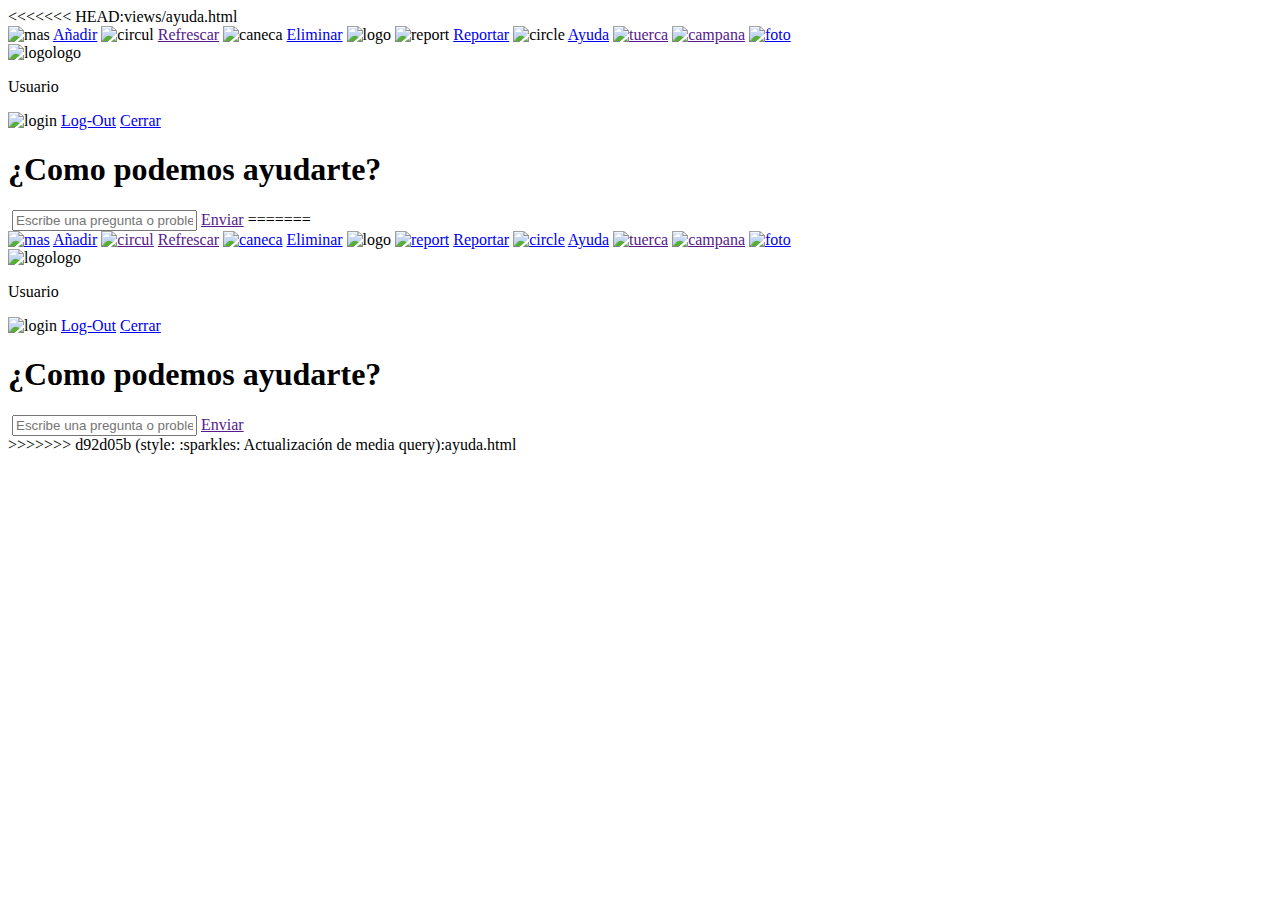
==== views/ayuda.html @ 4b8e9e5f "feat: :bricks: Estructura de la carpeta views" ====
<<<<<<< HEAD:views/ayuda.html
<!DOCTYPE html>
<html lang="en">
<head>
    <meta charset="UTF-8">
    <meta name="viewport" content="width=device-width, initial-scale=1.0">
    <title>Ayuda</title>
    <link rel="stylesheet" href="ayuda.css">
</head>
<body>
    <div class="flex-conteiner">
        <img src="./imagenes/Group 7@2x.png" alt="mas" class="mas">
        <a href="añadir.html" class="Añadir">Añadir</a>
        <img src="./imagenes/Icon open-reload@2x.png" alt="circul" class="circul">
        <a href="" class="Añadir">Refrescar</a>
        <img src="./imagenes/Icon material-delete-forever@2x.png" alt="caneca" class="caneca">
        <a href="eliminar.html" class="Añadir">Eliminar</a>
        <img src="./imagenes/kario sin kairo@2x.png" alt="logo" class="logo">
        <img src="./imagenes/Icon material-bug-report@2x.png" alt="report" class="report">
        <a href="/Repostes.html" class="Añadir">Reportar</a>
        <img src="./imagenes/Icon ionic-ios-help-circle@2x.png" alt="circle" class="circle">
        <a href="ayuda.html" class="Añadir">Ayuda</a>
        <a href=""><img src="./imagenes/Icon ionic-ios-settings@2x.png" alt="tuerca" class="tuerca"></a>
        <a href=""><img src="./imagenes/Icon material-notifications-active@2x.png" alt="campana" class="campana"></a>
        <a href="#cuadroSobrepuesto"><img src="./imagenes/Welcome_to_FigJam__1_-removebg-preview.png" alt="foto" class="foto"></a>
    </div>
    <div class="linea"></div>
    <div id="cuadroSobrepuesto">
        <div id="contenidoCuadro">
          <img src="./imagenes/Welcome_to_FigJam__1_-removebg-preview.png" alt="logologo" class="logologo">
          <p class="usuario">Usuario</p>
          <img src="./imagenes/icons8-salida-50.png" alt="login" class="login">
          <a href="Index.html" class="logout">Log-Out</a>
          <a href="#" id="cerrarCuadro" class="cerrar">Cerrar</a>
        </div>
      </div>
      <h1 class="como">¿Como podemos ayudarte?</h1>
    <img src="./imagenes/sWelcome_to_FigJam__1_-removebg-preview.png" alt="" class="lupa">
    <input type="text" name="pregunta" id="pregunta" placeholder="Escribe una pregunta o problema" class="pregunta2">
    <a href="" class="enviar">Enviar</a>
   
</body>
=======
<!DOCTYPE html>
<html lang="en">
<head>
    <meta charset="UTF-8">
    <meta name="viewport" content="width=device-width, initial-scale=1.0">
    <title>Ayuda</title>
    <link rel="stylesheet" href="ayuda.css">
</head>
<body>
    <div class="flex-conteiner">
      <a href="añadir.html"><img src="./imagenes/Group 7@2x.png" alt="mas" class="mas"></a>
      <a href="añadir.html" class="Añadir">Añadir</a>
      <a href=""><img src="./imagenes/Icon open-reload@2x.png" alt="circul" class="circul"></a>
      <a href="" class="Añadir">Refrescar</a>
      <a href="eliminar.html"><img src="./imagenes/Icon material-delete-forever@2x.png" alt="caneca" class="caneca"></a>
      <a href="eliminar.html" class="Añadir">Eliminar</a>
      <img src="./imagenes/kario sin kairo@2x.png" alt="logo" class="logo">
      <a href="Repostes.html"><img src="./imagenes/Icon material-bug-report@2x.png" alt="report" class="report"></a>
      <a href="Repostes.html" class="Añadir">Reportar</a>
      <a href="ayuda.html"><img src="./imagenes/Icon ionic-ios-help-circle@2x.png" alt="circle" class="circle"></a>
      <a href="ayuda.html" class="Añadir">Ayuda</a>
      <a href=""><img src="./imagenes/Icon ionic-ios-settings@2x.png" alt="tuerca" class="tuerca"></a>
      <a href=""><img src="./imagenes/Icon material-notifications-active@2x.png" alt="campana" class="campana"></a>
      <a href="#cuadroSobrepuesto"><img src="./imagenes/Welcome_to_FigJam__1_-removebg-preview.png" alt="foto" class="foto"></a>
    </div>
    <div class="linea"></div>
    <div id="cuadroSobrepuesto">
        <div id="contenidoCuadro">
          <img src="./imagenes/Welcome_to_FigJam__1_-removebg-preview.png" alt="logologo" class="logologo">
          <p class="usuario">Usuario</p>
          <img src="./imagenes/icons8-salida-50.png" alt="login" class="login">
          <a href="Index.html" class="logout">Log-Out</a>
          <a href="#" id="cerrarCuadro" class="cerrar">Cerrar</a>
        </div>
      </div>
      <h1 class="como">¿Como podemos ayudarte?</h1>
    <img src="./imagenes/sWelcome_to_FigJam__1_-removebg-preview.png" alt="" class="lupa">
    <input type="text" name="pregunta" id="pregunta" placeholder="Escribe una pregunta o problema" class="pregunta2">
    <a href="" class="enviar">Enviar</a>
    <div><a href="menu.html"><img src="./imagenes/kario sin kairo@2x.png" alt="" class="medialogo"></a></div>
   
</body>
>>>>>>> d92d05b (style: :sparkles: Actualización de media query):ayuda.html
</html>
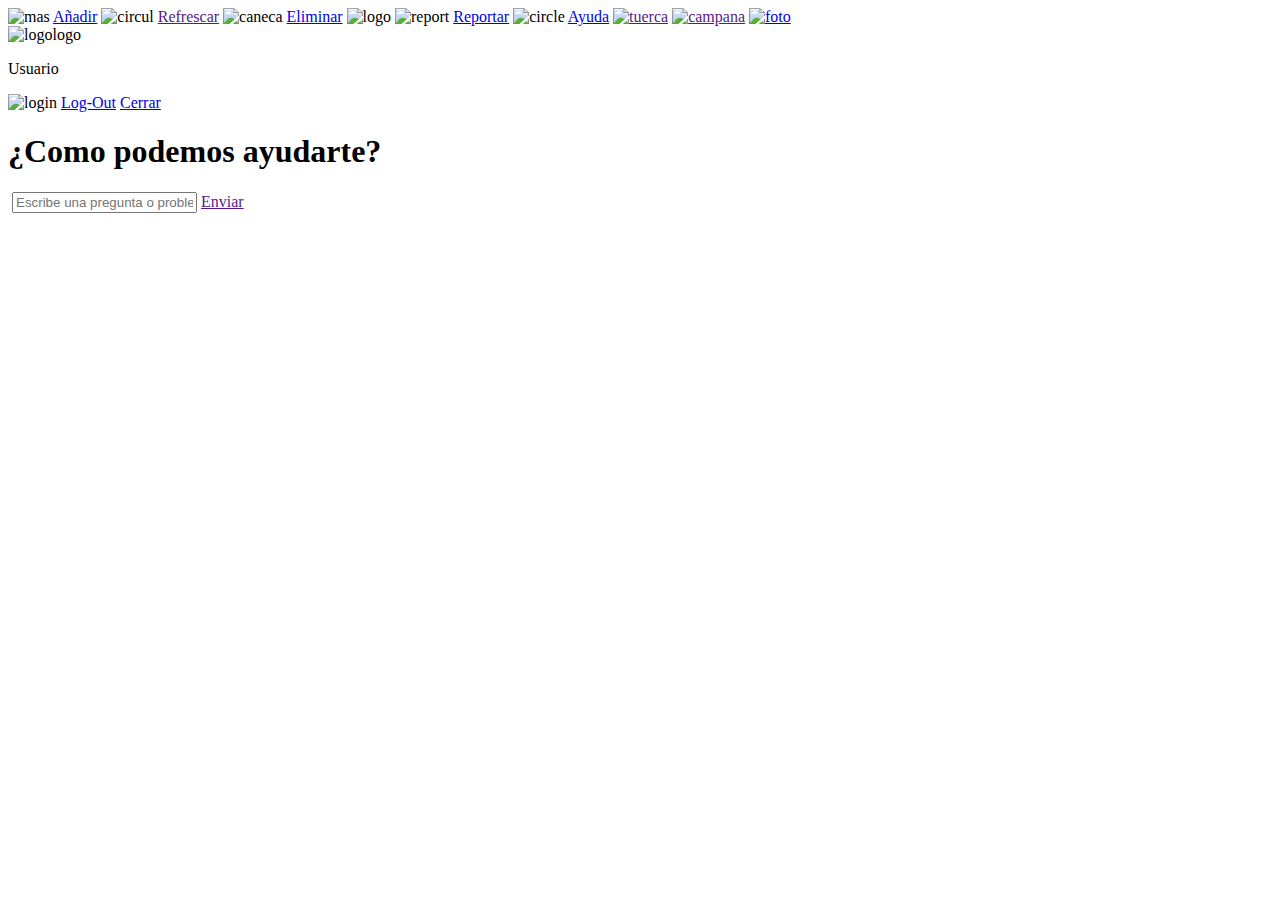
==== commit c8f467de: "style :art: Actualizacion media query de inicio" ====
--- a/views/ayuda.html
+++ b/views/ayuda.html
@@ -1,4 +1,3 @@
-<<<<<<< HEAD:views/ayuda.html
 <!DOCTYPE html>
 <html lang="en">
 <head>
@@ -40,48 +39,4 @@
     <a href="" class="enviar">Enviar</a>
    
 </body>
-=======
-<!DOCTYPE html>
-<html lang="en">
-<head>
-    <meta charset="UTF-8">
-    <meta name="viewport" content="width=device-width, initial-scale=1.0">
-    <title>Ayuda</title>
-    <link rel="stylesheet" href="ayuda.css">
-</head>
-<body>
-    <div class="flex-conteiner">
-      <a href="añadir.html"><img src="./imagenes/Group 7@2x.png" alt="mas" class="mas"></a>
-      <a href="añadir.html" class="Añadir">Añadir</a>
-      <a href=""><img src="./imagenes/Icon open-reload@2x.png" alt="circul" class="circul"></a>
-      <a href="" class="Añadir">Refrescar</a>
-      <a href="eliminar.html"><img src="./imagenes/Icon material-delete-forever@2x.png" alt="caneca" class="caneca"></a>
-      <a href="eliminar.html" class="Añadir">Eliminar</a>
-      <img src="./imagenes/kario sin kairo@2x.png" alt="logo" class="logo">
-      <a href="Repostes.html"><img src="./imagenes/Icon material-bug-report@2x.png" alt="report" class="report"></a>
-      <a href="Repostes.html" class="Añadir">Reportar</a>
-      <a href="ayuda.html"><img src="./imagenes/Icon ionic-ios-help-circle@2x.png" alt="circle" class="circle"></a>
-      <a href="ayuda.html" class="Añadir">Ayuda</a>
-      <a href=""><img src="./imagenes/Icon ionic-ios-settings@2x.png" alt="tuerca" class="tuerca"></a>
-      <a href=""><img src="./imagenes/Icon material-notifications-active@2x.png" alt="campana" class="campana"></a>
-      <a href="#cuadroSobrepuesto"><img src="./imagenes/Welcome_to_FigJam__1_-removebg-preview.png" alt="foto" class="foto"></a>
-    </div>
-    <div class="linea"></div>
-    <div id="cuadroSobrepuesto">
-        <div id="contenidoCuadro">
-          <img src="./imagenes/Welcome_to_FigJam__1_-removebg-preview.png" alt="logologo" class="logologo">
-          <p class="usuario">Usuario</p>
-          <img src="./imagenes/icons8-salida-50.png" alt="login" class="login">
-          <a href="Index.html" class="logout">Log-Out</a>
-          <a href="#" id="cerrarCuadro" class="cerrar">Cerrar</a>
-        </div>
-      </div>
-      <h1 class="como">¿Como podemos ayudarte?</h1>
-    <img src="./imagenes/sWelcome_to_FigJam__1_-removebg-preview.png" alt="" class="lupa">
-    <input type="text" name="pregunta" id="pregunta" placeholder="Escribe una pregunta o problema" class="pregunta2">
-    <a href="" class="enviar">Enviar</a>
-    <div><a href="menu.html"><img src="./imagenes/kario sin kairo@2x.png" alt="" class="medialogo"></a></div>
-   
-</body>
->>>>>>> d92d05b (style: :sparkles: Actualización de media query):ayuda.html
 </html>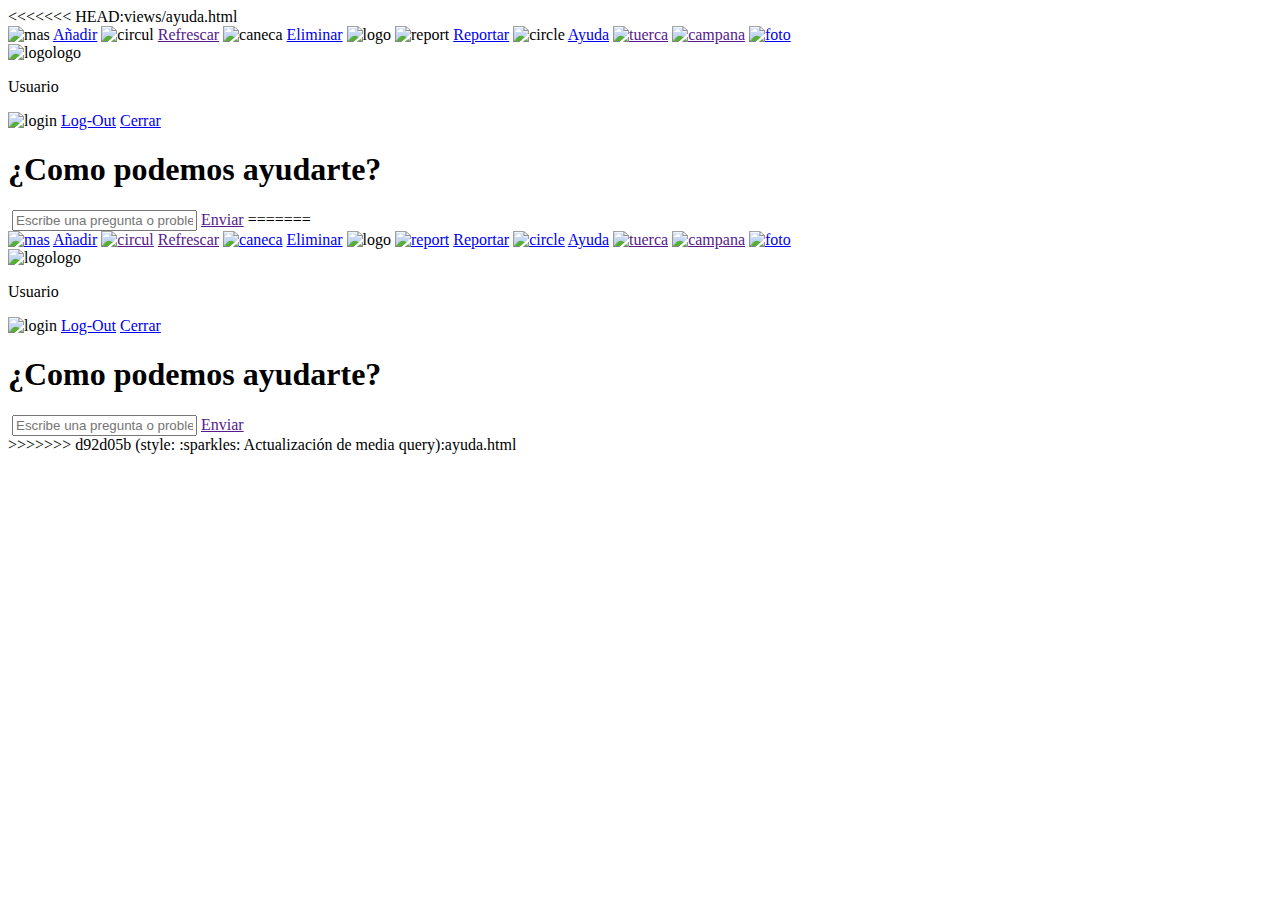
==== commit 7612fce4: "style: :sparkles: Actualización de media query" ====
--- a/views/ayuda.html
+++ b/views/ayuda.html
@@ -1,3 +1,4 @@
+<<<<<<< HEAD:views/ayuda.html
 <!DOCTYPE html>
 <html lang="en">
 <head>
@@ -39,4 +40,48 @@
     <a href="" class="enviar">Enviar</a>
    
 </body>
+=======
+<!DOCTYPE html>
+<html lang="en">
+<head>
+    <meta charset="UTF-8">
+    <meta name="viewport" content="width=device-width, initial-scale=1.0">
+    <title>Ayuda</title>
+    <link rel="stylesheet" href="ayuda.css">
+</head>
+<body>
+    <div class="flex-conteiner">
+      <a href="añadir.html"><img src="./imagenes/Group 7@2x.png" alt="mas" class="mas"></a>
+      <a href="añadir.html" class="Añadir">Añadir</a>
+      <a href=""><img src="./imagenes/Icon open-reload@2x.png" alt="circul" class="circul"></a>
+      <a href="" class="Añadir">Refrescar</a>
+      <a href="eliminar.html"><img src="./imagenes/Icon material-delete-forever@2x.png" alt="caneca" class="caneca"></a>
+      <a href="eliminar.html" class="Añadir">Eliminar</a>
+      <img src="./imagenes/kario sin kairo@2x.png" alt="logo" class="logo">
+      <a href="Repostes.html"><img src="./imagenes/Icon material-bug-report@2x.png" alt="report" class="report"></a>
+      <a href="Repostes.html" class="Añadir">Reportar</a>
+      <a href="ayuda.html"><img src="./imagenes/Icon ionic-ios-help-circle@2x.png" alt="circle" class="circle"></a>
+      <a href="ayuda.html" class="Añadir">Ayuda</a>
+      <a href=""><img src="./imagenes/Icon ionic-ios-settings@2x.png" alt="tuerca" class="tuerca"></a>
+      <a href=""><img src="./imagenes/Icon material-notifications-active@2x.png" alt="campana" class="campana"></a>
+      <a href="#cuadroSobrepuesto"><img src="./imagenes/Welcome_to_FigJam__1_-removebg-preview.png" alt="foto" class="foto"></a>
+    </div>
+    <div class="linea"></div>
+    <div id="cuadroSobrepuesto">
+        <div id="contenidoCuadro">
+          <img src="./imagenes/Welcome_to_FigJam__1_-removebg-preview.png" alt="logologo" class="logologo">
+          <p class="usuario">Usuario</p>
+          <img src="./imagenes/icons8-salida-50.png" alt="login" class="login">
+          <a href="Index.html" class="logout">Log-Out</a>
+          <a href="#" id="cerrarCuadro" class="cerrar">Cerrar</a>
+        </div>
+      </div>
+      <h1 class="como">¿Como podemos ayudarte?</h1>
+    <img src="./imagenes/sWelcome_to_FigJam__1_-removebg-preview.png" alt="" class="lupa">
+    <input type="text" name="pregunta" id="pregunta" placeholder="Escribe una pregunta o problema" class="pregunta2">
+    <a href="" class="enviar">Enviar</a>
+    <div><a href="menu.html"><img src="./imagenes/kario sin kairo@2x.png" alt="" class="medialogo"></a></div>
+   
+</body>
+>>>>>>> d92d05b (style: :sparkles: Actualización de media query):ayuda.html
 </html>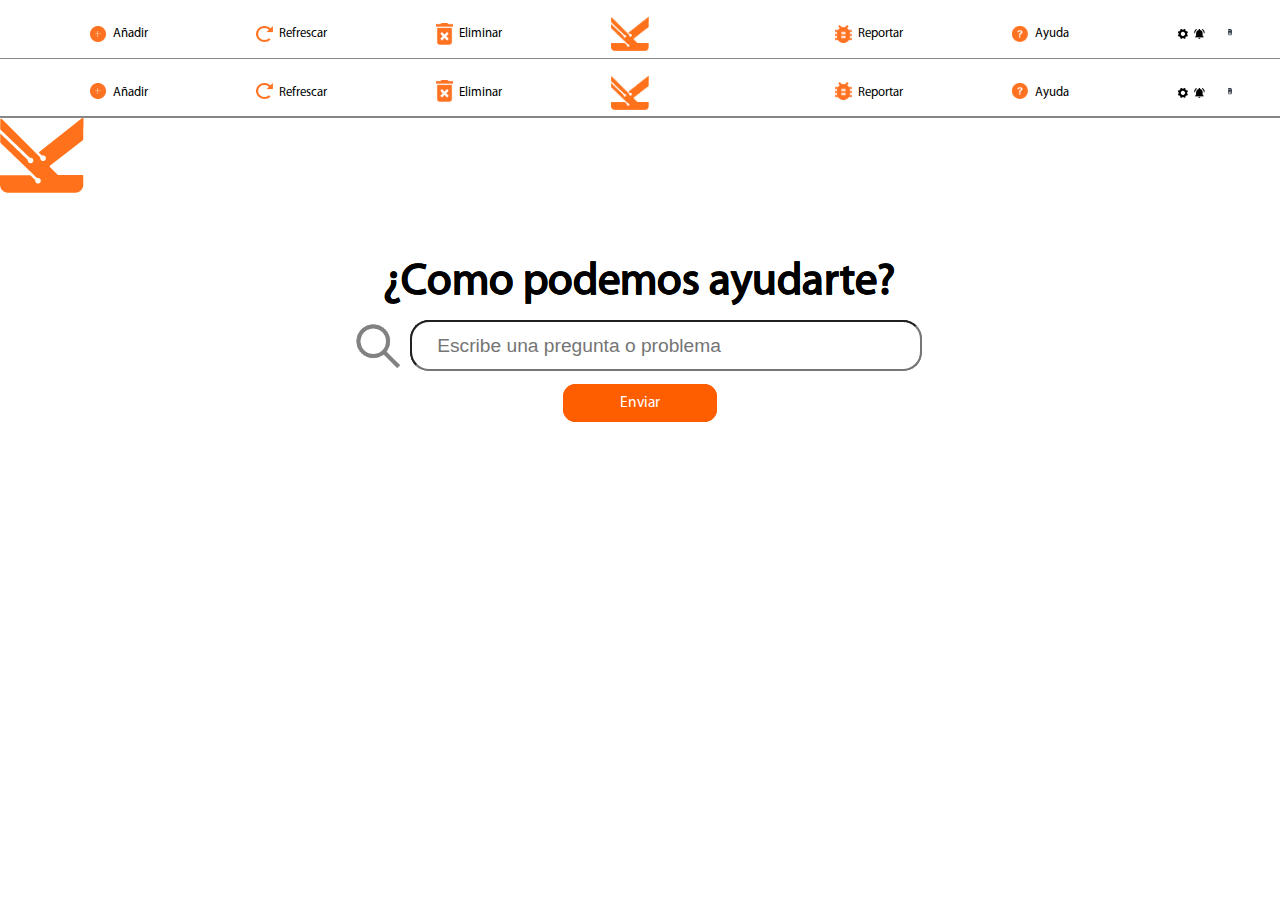
==== commit 676eae2e: "chore: :bookmark: Web terminada" ====
--- a/views/ayuda.html
+++ b/views/ayuda.html
@@ -1,4 +1,44 @@
-<<<<<<< HEAD:views/ayuda.html
+<!DOCTYPE html>
+<html lang="en">
+<head>
+    <meta charset="UTF-8">
+    <meta name="viewport" content="width=device-width, initial-scale=1.0">
+    <title>Ayuda</title>
+    <link rel="stylesheet" href="../css/ayuda.css">
+</head>
+<body>
+    <div class="flex-conteiner">
+        <img src="../storage/img/Group 7@2x.png" alt="mas" class="mas">
+        <a href="añadir.html" class="Añadir">Añadir</a>
+        <img src="../storage/img/Icon open-reload@2x.png" alt="circul" class="circul">
+        <a href="" class="Añadir">Refrescar</a>
+        <img src="../storage/img/Icon material-delete-forever@2x.png" alt="caneca" class="caneca">
+        <a href="eliminar.html" class="Añadir">Eliminar</a>
+        <img src="../storage/img/kario sin kairo@2x.png" alt="logo" class="logo">
+        <img src="../storage/img/Icon material-bug-report@2x.png" alt="report" class="report">
+        <a href="/Repostes.html" class="Añadir">Reportar</a>
+        <img src="../storage/img/Icon ionic-ios-help-circle@2x.png" alt="circle" class="circle">
+        <a href="ayuda.html" class="Añadir">Ayuda</a>
+        <a href=""><img src="../storage/img/Icon ionic-ios-settings@2x.png" alt="tuerca" class="tuerca"></a>
+        <a href=""><img src="../storage/img/Icon material-notifications-active@2x.png" alt="campana" class="campana"></a>
+        <a href="#cuadroSobrepuesto"><img src="../storage/img/Welcome_to_FigJam__1_-removebg-preview.png" alt="foto" class="foto"></a>
+    </div>
+    <div class="linea"></div>
+    <div id="cuadroSobrepuesto">
+        <div id="contenidoCuadro">
+          <img src="../storage/img/Welcome_to_FigJam__1_-removebg-preview.png" alt="logologo" class="logologo">
+          <p class="usuario">Usuario</p>
+          <img src="../storage/img/icons8-salida-50.png" alt="login" class="login">
+          <a href="Index.html" class="logout">Log-Out</a>
+          <a href="#" id="cerrarCuadro" class="cerrar">Cerrar</a>
+        </div>
+      </div>
+      <h1 class="como">¿Como podemos ayudarte?</h1>
+    <img src="../storage/img/sWelcome_to_FigJam__1_-removebg-preview.png" alt="" class="lupa">
+    <input type="text" name="pregunta" id="pregunta" placeholder="Escribe una pregunta o problema" class="pregunta2">
+    <a href="" class="enviar">Enviar</a>
+   
+</body>
 <!DOCTYPE html>
 <html lang="en">
 <head>
@@ -9,79 +49,36 @@
 </head>
 <body>
     <div class="flex-conteiner">
-        <img src="./imagenes/Group 7@2x.png" alt="mas" class="mas">
-        <a href="añadir.html" class="Añadir">Añadir</a>
-        <img src="./imagenes/Icon open-reload@2x.png" alt="circul" class="circul">
-        <a href="" class="Añadir">Refrescar</a>
-        <img src="./imagenes/Icon material-delete-forever@2x.png" alt="caneca" class="caneca">
-        <a href="eliminar.html" class="Añadir">Eliminar</a>
-        <img src="./imagenes/kario sin kairo@2x.png" alt="logo" class="logo">
-        <img src="./imagenes/Icon material-bug-report@2x.png" alt="report" class="report">
-        <a href="/Repostes.html" class="Añadir">Reportar</a>
-        <img src="./imagenes/Icon ionic-ios-help-circle@2x.png" alt="circle" class="circle">
-        <a href="ayuda.html" class="Añadir">Ayuda</a>
-        <a href=""><img src="./imagenes/Icon ionic-ios-settings@2x.png" alt="tuerca" class="tuerca"></a>
-        <a href=""><img src="./imagenes/Icon material-notifications-active@2x.png" alt="campana" class="campana"></a>
-        <a href="#cuadroSobrepuesto"><img src="./imagenes/Welcome_to_FigJam__1_-removebg-preview.png" alt="foto" class="foto"></a>
+      <a href="añadir.html"><img src="../storage/img/Group 7@2x.png" alt="mas" class="mas"></a>
+      <a href="añadir.html" class="Añadir">Añadir</a>
+      <a href=""><img src="../storage/img/Icon open-reload@2x.png" alt="circul" class="circul"></a>
+      <a href="" class="Añadir">Refrescar</a>
+      <a href="eliminar.html"><img src="../storage/img/Icon material-delete-forever@2x.png" alt="caneca" class="caneca"></a>
+      <a href="eliminar.html" class="Añadir">Eliminar</a>
+      <img src="../storage/img/kario sin kairo@2x.png" alt="logo" class="logo">
+      <a href="Repostes.html"><img src="../storage/img/Icon material-bug-report@2x.png" alt="report" class="report"></a>
+      <a href="Repostes.html" class="Añadir">Reportar</a>
+      <a href="ayuda.html"><img src="../storage/img/Icon ionic-ios-help-circle@2x.png" alt="circle" class="circle"></a>
+      <a href="ayuda.html" class="Añadir">Ayuda</a>
+      <a href=""><img src="../storage/img/Icon ionic-ios-settings@2x.png" alt="tuerca" class="tuerca"></a>
+      <a href=""><img src="../storage/img/Icon material-notifications-active@2x.png" alt="campana" class="campana"></a>
+      <a href="#cuadroSobrepuesto"><img src="../storage/img/Welcome_to_FigJam__1_-removebg-preview.png" alt="foto" class="foto"></a>
     </div>
     <div class="linea"></div>
     <div id="cuadroSobrepuesto">
         <div id="contenidoCuadro">
-          <img src="./imagenes/Welcome_to_FigJam__1_-removebg-preview.png" alt="logologo" class="logologo">
+          <img src="../storage/img/Welcome_to_FigJam__1_-removebg-preview.png" alt="logologo" class="logologo">
           <p class="usuario">Usuario</p>
-          <img src="./imagenes/icons8-salida-50.png" alt="login" class="login">
+          <img src="../storage/img/icons8-salida-50.png" alt="login" class="login">
           <a href="Index.html" class="logout">Log-Out</a>
           <a href="#" id="cerrarCuadro" class="cerrar">Cerrar</a>
         </div>
       </div>
       <h1 class="como">¿Como podemos ayudarte?</h1>
-    <img src="./imagenes/sWelcome_to_FigJam__1_-removebg-preview.png" alt="" class="lupa">
+    <img src="../storage/img/sWelcome_to_FigJam__1_-removebg-preview.png" alt="" class="lupa">
     <input type="text" name="pregunta" id="pregunta" placeholder="Escribe una pregunta o problema" class="pregunta2">
     <a href="" class="enviar">Enviar</a>
+    <div><a href="menu.html"><img src="../storage/img/kario sin kairo@2x.png" alt="" class="medialogo"></a></div>
    
 </body>
-=======
-<!DOCTYPE html>
-<html lang="en">
-<head>
-    <meta charset="UTF-8">
-    <meta name="viewport" content="width=device-width, initial-scale=1.0">
-    <title>Ayuda</title>
-    <link rel="stylesheet" href="ayuda.css">
-</head>
-<body>
-    <div class="flex-conteiner">
-      <a href="añadir.html"><img src="./imagenes/Group 7@2x.png" alt="mas" class="mas"></a>
-      <a href="añadir.html" class="Añadir">Añadir</a>
-      <a href=""><img src="./imagenes/Icon open-reload@2x.png" alt="circul" class="circul"></a>
-      <a href="" class="Añadir">Refrescar</a>
-      <a href="eliminar.html"><img src="./imagenes/Icon material-delete-forever@2x.png" alt="caneca" class="caneca"></a>
-      <a href="eliminar.html" class="Añadir">Eliminar</a>
-      <img src="./imagenes/kario sin kairo@2x.png" alt="logo" class="logo">
-      <a href="Repostes.html"><img src="./imagenes/Icon material-bug-report@2x.png" alt="report" class="report"></a>
-      <a href="Repostes.html" class="Añadir">Reportar</a>
-      <a href="ayuda.html"><img src="./imagenes/Icon ionic-ios-help-circle@2x.png" alt="circle" class="circle"></a>
-      <a href="ayuda.html" class="Añadir">Ayuda</a>
-      <a href=""><img src="./imagenes/Icon ionic-ios-settings@2x.png" alt="tuerca" class="tuerca"></a>
-      <a href=""><img src="./imagenes/Icon material-notifications-active@2x.png" alt="campana" class="campana"></a>
-      <a href="#cuadroSobrepuesto"><img src="./imagenes/Welcome_to_FigJam__1_-removebg-preview.png" alt="foto" class="foto"></a>
-    </div>
-    <div class="linea"></div>
-    <div id="cuadroSobrepuesto">
-        <div id="contenidoCuadro">
-          <img src="./imagenes/Welcome_to_FigJam__1_-removebg-preview.png" alt="logologo" class="logologo">
-          <p class="usuario">Usuario</p>
-          <img src="./imagenes/icons8-salida-50.png" alt="login" class="login">
-          <a href="Index.html" class="logout">Log-Out</a>
-          <a href="#" id="cerrarCuadro" class="cerrar">Cerrar</a>
-        </div>
-      </div>
-      <h1 class="como">¿Como podemos ayudarte?</h1>
-    <img src="./imagenes/sWelcome_to_FigJam__1_-removebg-preview.png" alt="" class="lupa">
-    <input type="text" name="pregunta" id="pregunta" placeholder="Escribe una pregunta o problema" class="pregunta2">
-    <a href="" class="enviar">Enviar</a>
-    <div><a href="menu.html"><img src="./imagenes/kario sin kairo@2x.png" alt="" class="medialogo"></a></div>
-   
-</body>
->>>>>>> d92d05b (style: :sparkles: Actualización de media query):ayuda.html
 </html>--- a/css/ayuda.css
+++ b/css/ayuda.css
@@ -0,0 +1,775 @@
+@font-face {
+    font-family: 'Myriad pro, regular';
+    src: url(../storage/font/Myriad\ Pro\ Regular.ttf);
+}
+*{
+    margin: 0;
+    padding: 0;
+    box-sizing: border-box;
+}
+body{
+    display: inline-block;
+}
+.flex-conteiner{
+    position: absolute;
+    display: flex;
+    justify-content: center;
+    align-items: center;
+    margin-top: 1vi;
+}
+
+.mas{
+    margin-left: 7vi;
+    width: 1.3vi;
+}
+.Añadir{
+    text-decoration: none;
+    color: black;
+    margin-left: 0.5vi;
+    font-size: 1vi;
+    font-family: 'Myriad pro, regular';
+}
+.circul{
+    margin-left: 8.5vi;
+    width: 1.3vi;
+}
+.caneca{
+    margin-left: 8.5vi;
+    width: 1.3vi;
+}
+.logo{
+    margin-left: 8.5vi;
+    width: 3vi;
+}
+.report{
+    margin-left: 14.5vi;
+    width: 1.3vi;
+}
+.circle{
+    margin-left: 8.5vi;
+    width: 1.3vi;
+}
+.tuerca{
+    margin-left: 8.5vi;
+    width: 0.8vi;
+}
+.campana{
+    margin-left: 0.5vi;
+    width: 0.8vi;
+}
+.foto{
+    margin-left: 0.5vi;
+    width: 3vi;
+}
+.linea{
+    background-color: rgb(134, 134, 134);
+    width: 100vi;
+    height: 0.1vi;
+    margin-top: 4.5vi;
+}
+.como{
+    position: absolute;
+    font-size: 3.5vi;
+    font-family: 'Myriad pro, regular';
+    top: 20vi;
+    left: 29.9vi;
+}
+.pregunta2{
+    position: absolute;
+    width: 40vi;
+    height: 4vi;
+    border-radius: 1.5vi;
+    font-size: 1.5vi;
+    padding-left: 2vi;
+    left: 32vi;
+    top: 25vi;
+    
+}
+.lupa{
+    position: absolute;
+    width: 13vi;
+    top: 20.5vi;
+    left: 23vi;
+}
+.enviar{
+    position: absolute;
+    font-size: 1.2vi;
+    font-family: 'Myriad pro, regular';
+    text-decoration: none;
+    color: white;
+    background-color: #E66319;
+    width: 12vi;
+    height: 3vi;
+    text-align: center;
+    line-height: 3vi;
+    border-radius: 1vi;
+    top: 30vi;
+    left: 44vi;
+
+}
+#cuadroSobrepuesto {
+    display: none;
+    position: fixed;
+    top: 4.6vi;
+    left: 85vi;
+    z-index: 999;
+    
+}
+
+#contenidoCuadro {
+    width: 15vi;
+    height: 20vi;
+    background-image: linear-gradient(to bottom, #E66319 5vi, #3E3737 5vi);
+    border-radius: 0.3vi;
+}
+#cerrarCuadro {
+display: block;
+}
+#mostrarCuadro {
+cursor: pointer;
+}
+#cuadroSobrepuesto:target {
+display: block;
+}
+.cerrar{
+    position: absolute;
+    font-size: 1.1vi;
+    font-family: 'Myriad pro, regular';
+    text-decoration: none;
+    color: white;
+    top: 18.5vi;
+    left: 6vi;
+}
+.logologo{
+    position: absolute;
+    width: 6vi;
+    top: 1.5vi;
+    left: 4.5vi;
+}
+.usuario{
+    position: absolute;
+    font-size: 1.7vi;
+    font-family: 'Myriad pro, regular';
+    color: white;
+    top: 8vi;
+    left: 5vi;
+}
+.login{
+    position: absolute;
+    width: 1.5vi;
+    top: 13vi;
+    left: 3.5vi;
+}
+.logout{
+    position: absolute;
+    font-size: 1.5vi;
+    font-family: 'Myriad pro, regular';
+    text-decoration: none;
+    color: white;
+    top: 12.8vi;
+    left: 5.3vi;
+}
+@font-face {
+    font-family: 'Myriad pro, regular';
+    src: url(../storage/font/Myriad\ Pro\ Regular.ttf);
+}
+*{
+    margin: 0;
+    padding: 0;
+    box-sizing: border-box;
+}
+body{
+    display: inline-block;
+}
+.flex-conteiner{
+    position: absolute;
+    display: flex;
+    justify-content: center;
+    align-items: center;
+    margin-top: 1vi;
+}
+
+.mas{
+    margin-left: 7vi;
+    width: 1.3vi;
+}
+.Añadir{
+    text-decoration: none;
+    color: black;
+    margin-left: 0.5vi;
+    font-size: 1vi;
+    font-family: 'Myriad pro, regular';
+}
+.circul{
+    margin-left: 8.5vi;
+    width: 1.3vi;
+}
+.caneca{
+    margin-left: 8.5vi;
+    width: 1.3vi;
+}
+.logo{
+    margin-left: 8.5vi;
+    width: 3vi;
+}
+.report{
+    margin-left: 14.5vi;
+    width: 1.3vi;
+}
+.circle{
+    margin-left: 8.5vi;
+    width: 1.3vi;
+}
+.tuerca{
+    margin-left: 8.5vi;
+    width: 0.8vi;
+}
+.campana{
+    margin-left: 0.5vi;
+    width: 0.8vi;
+}
+.foto{
+    margin-left: 0.5vi;
+    width: 3vi;
+}
+.linea{
+    background-color: rgb(134, 134, 134);
+    width: 100vi;
+    height: 0.1vi;
+    margin-top: 4.5vi;
+}
+.como{
+    position: absolute;
+    font-size: 3.5vi;
+    font-family: 'Myriad pro, regular';
+    top: 20vi;
+    left: 29.9vi;
+}
+.pregunta2{
+    position: absolute;
+    width: 40vi;
+    height: 4vi;
+    border-radius: 1.5vi;
+    font-size: 1.5vi;
+    padding-left: 2vi;
+    left: 32vi;
+    top: 25vi;
+    
+}
+.lupa{
+    position: absolute;
+    width: 13vi;
+    top: 20.5vi;
+    left: 23vi;
+}
+.enviar{
+    position: absolute;
+    font-size: 1.2vi;
+    font-family: 'Myriad pro, regular';
+    text-decoration: none;
+    color: white;
+    background-color: #ff5e00;
+    width: 12vi;
+    height: 3vi;
+    text-align: center;
+    line-height: 3vi;
+    border-radius: 1vi;
+    top: 30vi;
+    left: 44vi;
+
+}
+#cuadroSobrepuesto {
+    display: none;
+    position: fixed;
+    top: 4.6vi;
+    left: 85vi;
+    z-index: 999;
+    
+}
+
+#contenidoCuadro {
+    width: 15vi;
+    height: 20vi;
+    background-image: linear-gradient(to bottom, #E66319 5vi, #3E3737 5vi);
+    border-radius: 0.3vi;
+}
+#cerrarCuadro {
+display: block;
+}
+#mostrarCuadro {
+cursor: pointer;
+}
+#cuadroSobrepuesto:target {
+display: block;
+}
+.cerrar{
+    position: absolute;
+    font-size: 1.1vi;
+    font-family: 'Myriad pro, regular';
+    text-decoration: none;
+    color: white;
+    top: 18.5vi;
+    left: 6vi;
+}
+.logologo{
+    position: absolute;
+    width: 6vi;
+    top: 1.5vi;
+    left: 4.5vi;
+}
+.usuario{
+    position: absolute;
+    font-size: 1.7vi;
+    font-family: 'Myriad pro, regular';
+    color: white;
+    top: 8vi;
+    left: 5vi;
+}
+.login{
+    position: absolute;
+    width: 1.5vi;
+    top: 13vi;
+    left: 3.5vi;
+}
+.logout{
+    position: absolute;
+    font-size: 1.5vi;
+    font-family: 'Myriad pro, regular';
+    text-decoration: none;
+    color: white;
+    top: 12.8vi;
+    left: 5.3vi;
+}
+@media screen and (max-width: 600px) {
+    .flex-conteiner{
+        flex-direction: column;
+        width: 10vi;
+        top: 100vi;
+    }
+    .Añadir{
+        display: none;
+    }
+    .Añadir{
+        display: none;
+    }
+    .mas{
+        display: none;
+    }
+    .circul{
+        display: none;
+    }
+    .caneca{
+        display: none;
+    }
+    .logo{
+        display: none;
+    }
+    .report{
+        display: none;
+    }
+    .circle{
+        display: none;
+    }
+    .tuerca{
+        width: 4vi;
+        margin-top: 35vh;
+        margin-left: 175vi;
+    }
+    .campana{
+        margin-top: 3vi;
+        width: 4vi;
+        margin-left: 175vi;
+    }
+    .foto{
+        margin-top: 3vi;
+        width: 11vi;
+        margin-left: 175vi;
+    }
+    .linea{
+        display: none;
+    }
+    .como{
+        font-size: 8vi;
+        left: 5vi;
+        top: 50vi;
+    }
+    .logologo{
+        width: 15vi;
+        top: 2vi;
+        left: 10vi;
+    }
+    .usuario{
+        font-size: 5vi;
+        top: 17.5vi;
+        left: 9.6vi;
+    }
+    .logout{
+        font-size: 3.5vi;
+        top: 28vi;
+        left: 12vi;
+    }
+    .login{
+        width: 4vi;
+        top: 28vi;
+        left: 7vi;
+    }
+    .cerrar{
+        font-size: 3vi;
+        top: 39vi;
+        left: 13.6vi;
+    }
+    #cuadroSobrepuesto{
+        top: 160vi;
+        left: 51vi;
+    }
+    #contenidoCuadro{
+        width: 35vi;
+        height: 45vi;
+        background-image: linear-gradient(to bottom, #ff5e00 11vi, #3E3737 5vi);
+    }
+    .deseas{
+        font-size: 7vi;
+        left: 1vi;
+        top: 15vi;
+        width: 80vi;
+    }
+    .cancelar{
+        top: 40vi;
+        left: 25.5vi;
+        width: 22vi;
+        height: 5vi;
+        font-size: 3.5vi;
+        line-height: 5vi;
+    }
+    .enviar{
+        top: 90vi;
+        left: 32.5vi;
+        width: 35vi;
+        height: 8vi;
+        font-size: 3.5vi;
+        line-height: 8.5vi;
+    }
+    .medialogo{
+        position: absolute;
+        display: block;
+        width: 20vi;
+        top: 5vi;
+        left: 40vi;
+    }
+    .lupa{
+        width: 30vi;
+        left: -5vi;
+        top: 60vi;
+    }
+    .pregunta2{
+        width: 78vi;
+        height: 9vi;
+        left: 16vi;
+        top: 70.5vi;
+        font-size: 3.5vi;
+    }
+
+@font-face {
+    font-family: 'Myriad pro, regular';
+    src: url(../storage/font/Myriad\ Pro\ Regular.ttf);
+}
+*{
+    margin: 0;
+    padding: 0;
+    box-sizing: border-box;
+}
+body{
+    display: inline-block;
+}
+.flex-conteiner{
+    position: absolute;
+    display: flex;
+    justify-content: center;
+    align-items: center;
+    margin-top: 1vi;
+}
+
+.mas{
+    margin-left: 7vi;
+    width: 1.3vi;
+}
+.Añadir{
+    text-decoration: none;
+    color: black;
+    margin-left: 0.5vi;
+    font-size: 1vi;
+    font-family: 'Myriad pro, regular';
+}
+.circul{
+    margin-left: 8.5vi;
+    width: 1.3vi;
+}
+.caneca{
+    margin-left: 8.5vi;
+    width: 1.3vi;
+}
+.logo{
+    margin-left: 8.5vi;
+    width: 3vi;
+}
+.report{
+    margin-left: 14.5vi;
+    width: 1.3vi;
+}
+.circle{
+    margin-left: 8.5vi;
+    width: 1.3vi;
+}
+.tuerca{
+    margin-left: 8.5vi;
+    width: 0.8vi;
+}
+.campana{
+    margin-left: 0.5vi;
+    width: 0.8vi;
+}
+.foto{
+    margin-left: 0.5vi;
+    width: 3vi;
+}
+.linea{
+    background-color: rgb(134, 134, 134);
+    width: 100vi;
+    height: 0.1vi;
+    margin-top: 4.5vi;
+}
+.como{
+    position: absolute;
+    font-size: 3.5vi;
+    font-family: 'Myriad pro, regular';
+    top: 20vi;
+    left: 29.9vi;
+}
+.pregunta2{
+    position: absolute;
+    width: 40vi;
+    height: 4vi;
+    border-radius: 1.5vi;
+    font-size: 1.5vi;
+    padding-left: 2vi;
+    left: 32vi;
+    top: 25vi;
+    
+}
+.lupa{
+    position: absolute;
+    width: 13vi;
+    top: 20.5vi;
+    left: 23vi;
+}
+.enviar{
+    position: absolute;
+    font-size: 1.2vi;
+    font-family: 'Myriad pro, regular';
+    text-decoration: none;
+    color: white;
+    background-color: #ff5e00;
+    width: 12vi;
+    height: 3vi;
+    text-align: center;
+    line-height: 3vi;
+    border-radius: 1vi;
+    top: 30vi;
+    left: 44vi;
+
+}
+#cuadroSobrepuesto {
+    display: none;
+    position: fixed;
+    top: 4.6vi;
+    left: 85vi;
+    z-index: 999;
+    
+}
+
+#contenidoCuadro {
+    width: 15vi;
+    height: 20vi;
+    background-image: linear-gradient(to bottom, #E66319 5vi, #3E3737 5vi);
+    border-radius: 0.3vi;
+}
+#cerrarCuadro {
+display: block;
+}
+#mostrarCuadro {
+cursor: pointer;
+}
+#cuadroSobrepuesto:target {
+display: block;
+}
+.cerrar{
+    position: absolute;
+    font-size: 1.1vi;
+    font-family: 'Myriad pro, regular';
+    text-decoration: none;
+    color: white;
+    top: 18.5vi;
+    left: 6vi;
+}
+.logologo{
+    position: absolute;
+    width: 6vi;
+    top: 1.5vi;
+    left: 4.5vi;
+}
+.usuario{
+    position: absolute;
+    font-size: 1.7vi;
+    font-family: 'Myriad pro, regular';
+    color: white;
+    top: 8vi;
+    left: 5vi;
+}
+.login{
+    position: absolute;
+    width: 1.5vi;
+    top: 13vi;
+    left: 3.5vi;
+}
+.logout{
+    position: absolute;
+    font-size: 1.5vi;
+    font-family: 'Myriad pro, regular';
+    text-decoration: none;
+    color: white;
+    top: 12.8vi;
+    left: 5.3vi;
+}
+.medialogo{
+    display: none;
+}
+@media screen and (max-width: 600px) {
+    .flex-conteiner{
+        flex-direction: column;
+        width: 10vi;
+        top: 100vi;
+    }
+    .Añadir{
+        display: none;
+    }
+    .Añadir{
+        display: none;
+    }
+    .mas{
+        display: none;
+    }
+    .circul{
+        display: none;
+    }
+    .caneca{
+        display: none;
+    }
+    .logo{
+        display: none;
+    }
+    .report{
+        display: none;
+    }
+    .circle{
+        display: none;
+    }
+    .tuerca{
+        width: 4vi;
+        margin-top: 35vh;
+        margin-left: 175vi;
+    }
+    .campana{
+        margin-top: 3vi;
+        width: 4vi;
+        margin-left: 175vi;
+    }
+    .foto{
+        margin-top: 3vi;
+        width: 11vi;
+        margin-left: 175vi;
+    }
+    .linea{
+        display: none;
+    }
+    .como{
+        font-size: 8vi;
+        left: 5vi;
+        top: 50vi;
+    }
+    .logologo{
+        width: 15vi;
+        top: 2vi;
+        left: 10vi;
+    }
+    .usuario{
+        font-size: 5vi;
+        top: 17.5vi;
+        left: 9.6vi;
+    }
+    .logout{
+        font-size: 3.5vi;
+        top: 28vi;
+        left: 12vi;
+    }
+    .login{
+        width: 4vi;
+        top: 28vi;
+        left: 7vi;
+    }
+    .cerrar{
+        font-size: 3vi;
+        top: 39vi;
+        left: 13.6vi;
+    }
+    #cuadroSobrepuesto{
+        top: 160vi;
+        left: 51vi;
+    }
+    #contenidoCuadro{
+        width: 35vi;
+        height: 45vi;
+        background-image: linear-gradient(to bottom, #ff5e00 11vi, #3E3737 5vi);
+    }
+    .deseas{
+        font-size: 7vi;
+        left: 1vi;
+        top: 15vi;
+        width: 80vi;
+    }
+    .cancelar{
+        top: 40vi;
+        left: 25.5vi;
+        width: 22vi;
+        height: 5vi;
+        font-size: 3.5vi;
+        line-height: 5vi;
+    }
+    .enviar{
+        top: 90vi;
+        left: 32.5vi;
+        width: 35vi;
+        height: 8vi;
+        font-size: 3.5vi;
+        line-height: 8.5vi;
+    }
+    .medialogo{
+        position: absolute;
+        display: block;
+        width: 20vi;
+        top: 5vi;
+        left: 40vi;
+    }
+    .lupa{
+        width: 30vi;
+        left: -5vi;
+        top: 60vi;
+    }
+    .pregunta2{
+        width: 78vi;
+        height: 9vi;
+        left: 16vi;
+        top: 70.5vi;
+        font-size: 3.5vi;
+    }
+}
+}